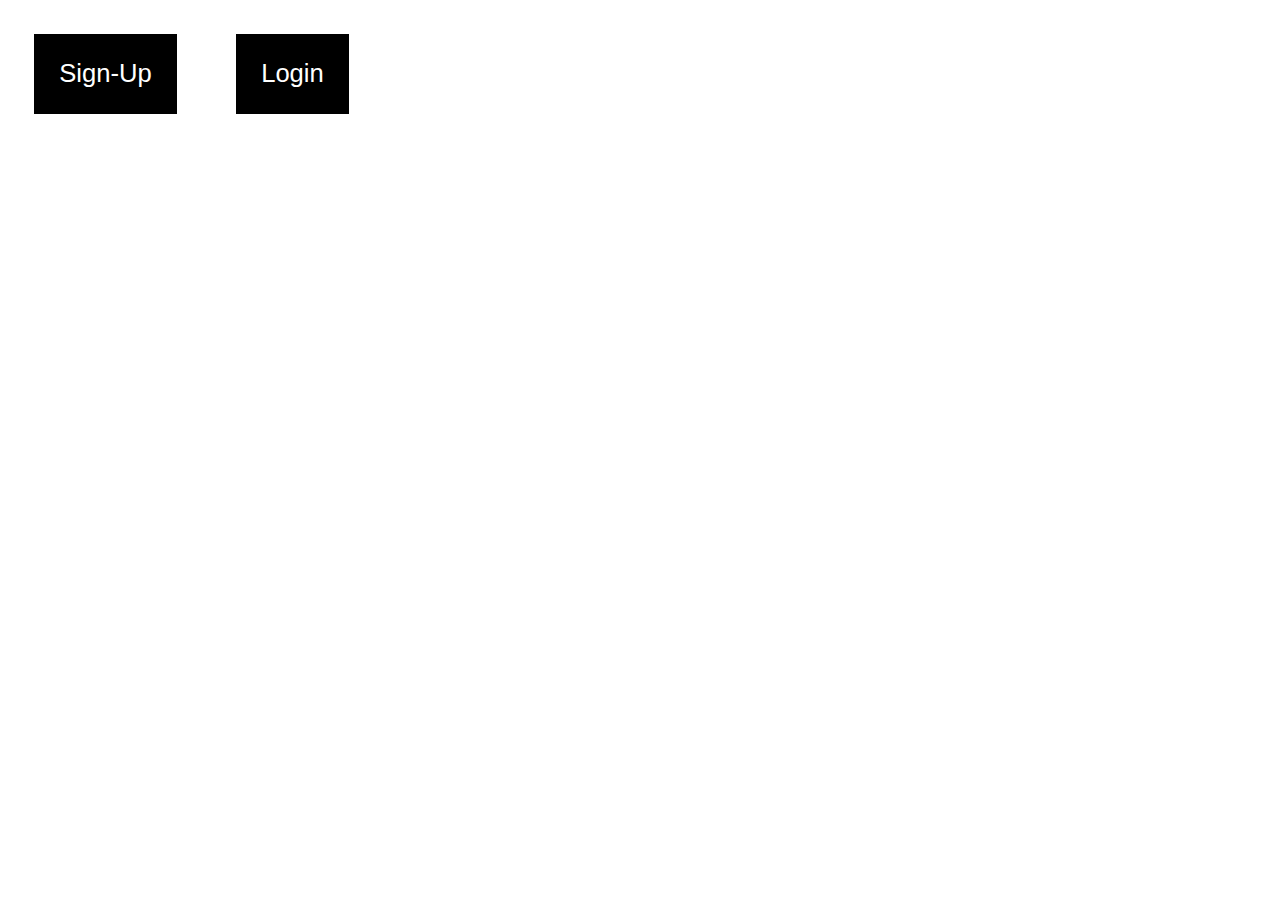
==== index.html @ 5295394c "first commit" ====
<!DOCTYPE html>
<html lang="en">
<head>
    <meta charset="UTF-8">
    <meta name="viewport" content="width=device-width, initial-scale=1.0">
    <title>Home</title>
    <link rel="stylesheet" href="./css/main.css">
    <script src="./js/main.js"></script>
</head>
<body>
    <a href="signup.html">Sign-Up</a>
    <a href="login.html">Login</a>
</body>
</html>
---- css/main.css ----
*{
    font-family: 'Segoe UI', Tahoma, Geneva, Verdana, sans-serif;
    font-size: 2vw;
}
body > a{
    display: inline-block;
    margin: 1rem;
    padding: 1rem;
    background-color: black;
    color: white;
    text-decoration: none;
}
main > button, label > span, label > input, label > textarea{
    display: block;
}
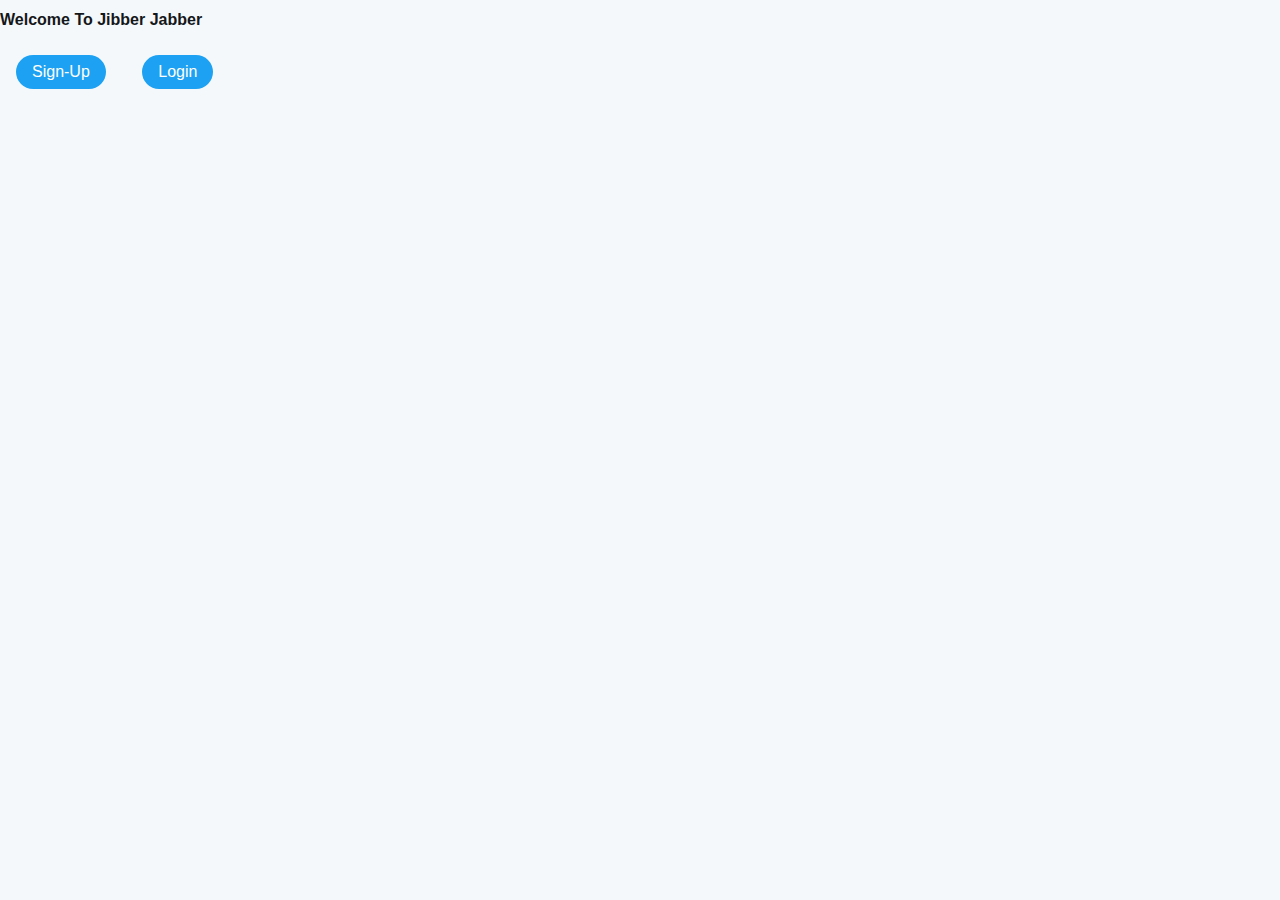
==== commit c6f03cf2: "Edits_Styling" ====
--- a/index.html
+++ b/index.html
@@ -8,7 +8,15 @@
     <script src="./js/main.js"></script>
 </head>
 <body>
+    <main>
+        <nav>
+        <h1>Welcome To Jibber Jabber</h1>
+        </nav>
+       </main>
     <a href="signup.html">Sign-Up</a>
     <a href="login.html">Login</a>
+   <main>
+    <nav>
+    
 </body>
 </html>--- a/css/main.css
+++ b/css/main.css
@@ -1,16 +1,73 @@
+* {
+    font-family: 'Helvetica Neue', Arial, sans-serif;
+    font-size: 16px; 
+    box-sizing: border-box;
+}
 
-*{
-    font-family: 'Segoe UI', Tahoma, Geneva, Verdana, sans-serif;
-    font-size: 2vw;
+body {
+    background-color: #f5f8fa;
+    color: #14171a;
+    margin: 0;
+    padding: 0;
 }
-body > a{
+
+body > a {
     display: inline-block;
     margin: 1rem;
-    padding: 1rem;
-    background-color: black;
+    padding: 0.5rem 1rem;
+    background-color: #1da1f2; 
+    color: #fff;
+    text-decoration: none;
+    border-radius: 20px; 
+    text-align: center;
+    transition: background-color 0.3s ease;
+}
+
+body > a:hover {
+    background-color: #1991da; 
+}
+
+main > button {
+    display: block;
+    margin: 1rem 0;
+    padding: 0.5rem 1rem;
+    background-color: #1da1f2;
     color: white;
-    text-decoration: none;
+    border: none;
+    border-radius: 20px;
+    cursor: pointer;
+    font-weight: bold;
+    transition: background-color 0.3s ease;
 }
-main > button, label > span, label > input, label > textarea{
+
+main > button:hover {
+    background-color: #1991da;
+}
+
+label {
     display: block;
-}+    margin: 1rem 0;
+}
+
+label > span {
+    font-weight: bold;
+    color: #657786; 
+}
+
+label > input,
+label > textarea {
+    display: block;
+    width: 100%;
+    padding: 0.5rem;
+    margin-top: 0.25rem;
+    border: 1px solid #e1e8ed;
+    border-radius: 4px;
+    background-color: #fff;
+    font-size: 1rem;
+}
+
+label > input:focus,
+label > textarea:focus {
+    border-color: #1da1f2;
+    outline: none;
+}
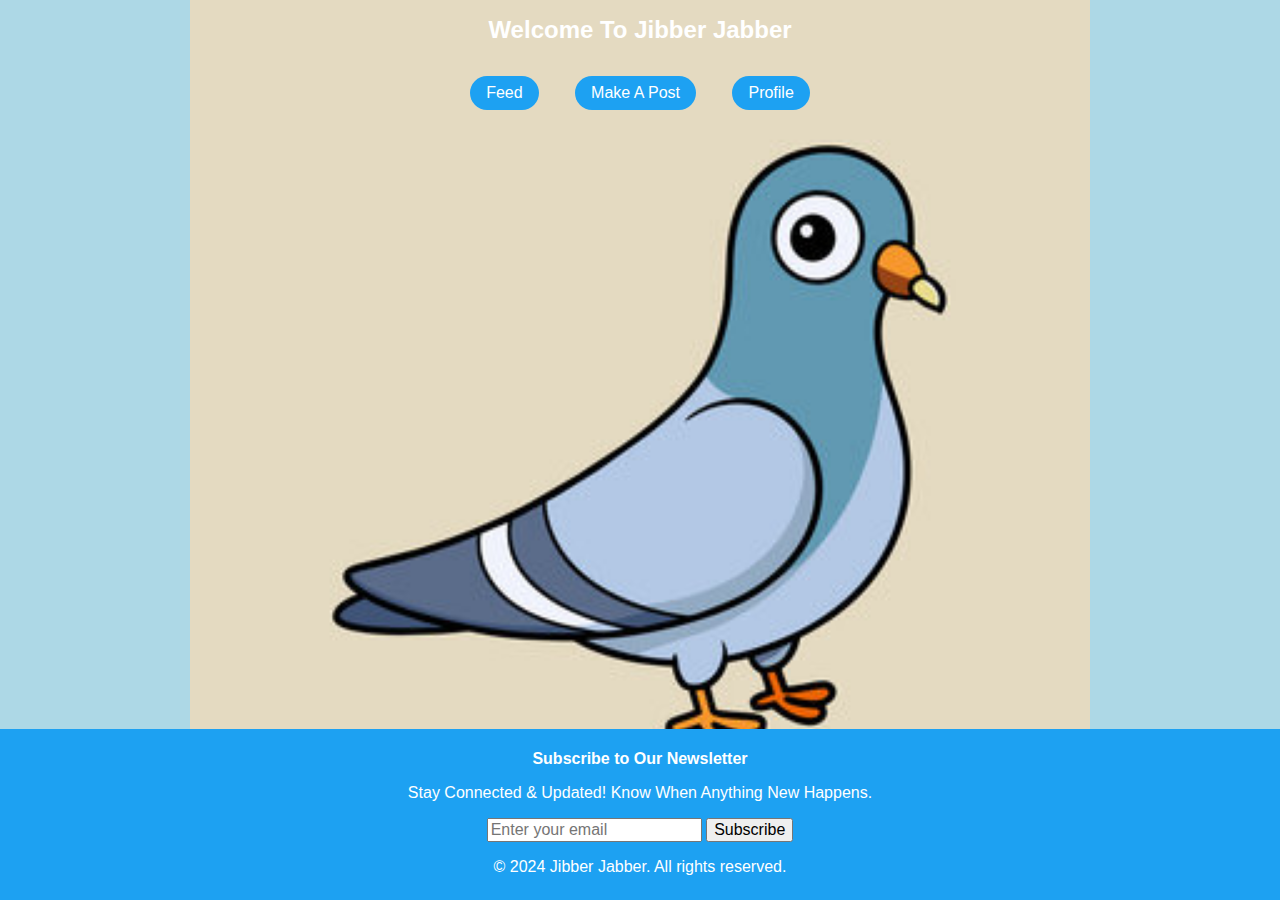
==== commit 7c359d92: "style.updates" ====
--- a/index.html
+++ b/index.html
@@ -5,6 +5,7 @@
     <meta name="viewport" content="width=device-width, initial-scale=1.0">
     <title>Home</title>
     <link rel="stylesheet" href="./css/main.css">
+    <link rel="stylesheet" href="./css/index.css">
     <script src="./js/main.js"></script>
 </head>
 <body>
@@ -13,10 +14,28 @@
         <h1>Welcome To Jibber Jabber</h1>
         </nav>
        </main>
-    <a href="signup.html">Sign-Up</a>
-    <a href="login.html">Login</a>
-   <main>
-    <nav>
+    <a href="messages.html">Feed</a>
+    <a href="new.html">Make A Post</a>
+    <a href="profile.html">Profile</a>
+<br>
+<br>
+<br>
+   
+    <footer class="text-center py-4 mt-5" style="background-color:#1da1f2">
+        <div class="newsletter py-5 mt-5 text-center" style="background-color: #1da1f2;">
+            <div class="container">
+                <h2>Subscribe to Our Newsletter</h2>
+                <p class="lead">Stay Connected & Updated! Know When Anything New Happens.</p>
+                <form class="d-flex justify-content-center mt-3">
+                    <input type="email" class="form-control w-50 me-2" placeholder="Enter your email">
+                    <button type="submit" class="btn btn-pink">Subscribe</button>
+                </form>
+            </div>
+          
+        </div>
+        <p>&copy; 2024 Jibber Jabber. All rights reserved.</p>
+        
+    </footer>
     
 </body>
 </html>--- a/css/main.css
+++ b/css/main.css
@@ -5,10 +5,10 @@
 }
 
 body {
-    background-color: #f5f8fa;
-    color: #14171a;
+    background-color: lightblue;
     margin: 0;
     padding: 0;
+    height: 100%;
 }
 
 body > a {
@@ -25,6 +25,12 @@
 
 body > a:hover {
     background-color: #1991da; 
+}
+
+h1{
+    font-size: x-large;
+    font-weight: 900;
+    font-family: ;
 }
 
 main > button {
--- a/css/index.css
+++ b/css/index.css
@@ -0,0 +1,21 @@
+footer{
+    position: fixed;
+    bottom: 0;
+    left: 0;
+    width: 100%;
+    text-align: center;
+    padding: .5rem;
+}
+
+body {
+    text-align: center;
+    background-image: url('../img/pigeonbackground.jpg'); 
+    background-size: contain;        
+    background-repeat: no-repeat;   
+    background-position: center;    
+    background-attachment: fixed;   
+    color: #fff;                    
+}
+
+
+
